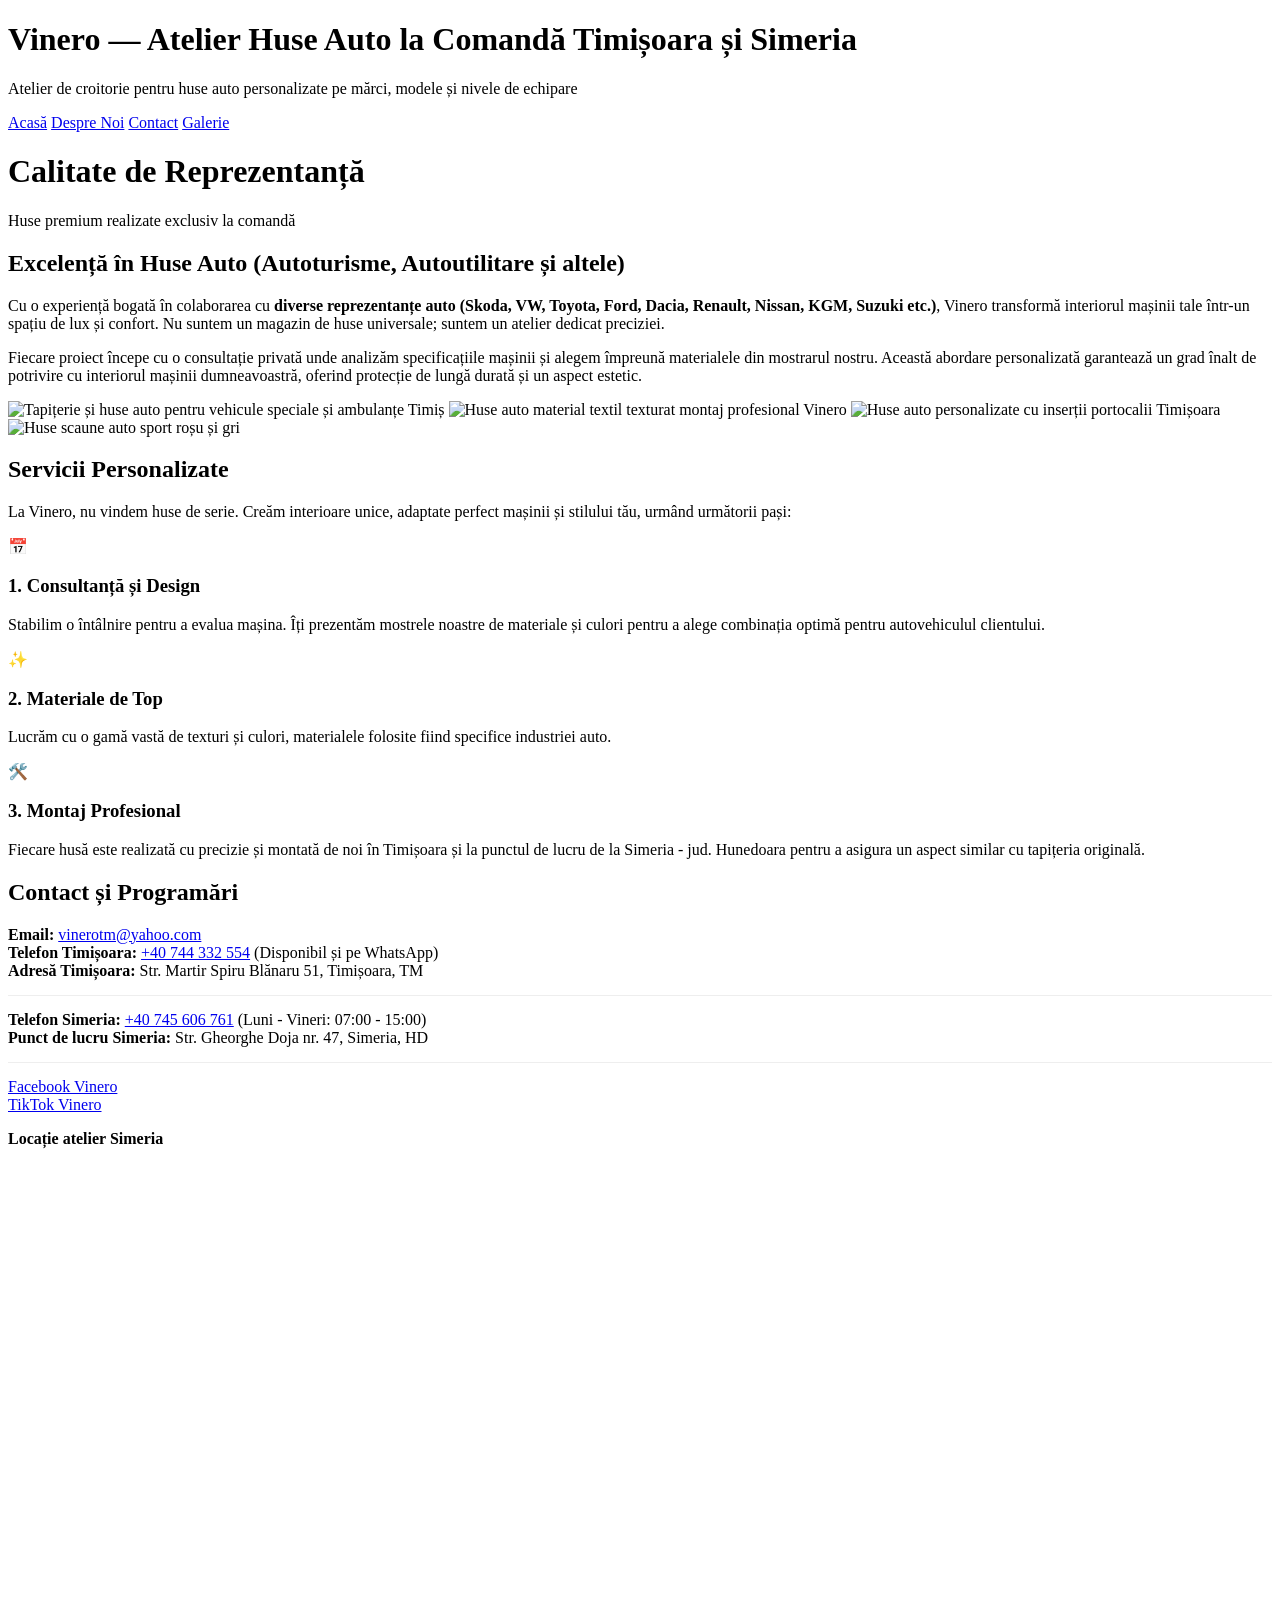
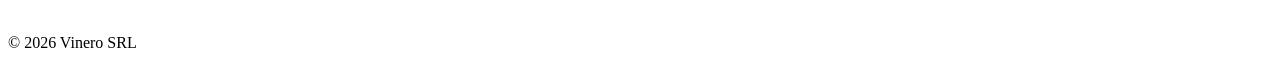
==== index.html @ 2a0bce0d "Fix HTML formatting and restore content" ====
<!DOCTYPE html>
<html lang="ro">
<head>
    <meta charset="UTF-8">
    <meta name="viewport" content="width=device-width, initial-scale=1.0">
    <meta name="description" content="Producător de huse auto pentru autovehicule, autoutilitare și alte tipuri de vehicule la comandă în Timișoara & Simeria. Protecție premium pentru vehiculul tău.">
    <title>Vinero | Huse Auto la Comandă Timișoara & Simeria</title>
    <link rel="canonical" href="https://huseautotm.ro/" />
    <link rel="stylesheet" href="style.css">
    <script type="application/ld+json">
{
  "@context": "https://schema.org",
  "@type": "LocalBusiness",
  "name": "Vinero - Atelier Huse Auto la Comandă",
  "legalName": "Vinero SRL",
  "description": "Atelier cu 23 de ani experiență specializat în huse auto la comandă. Protecție premium pentru scaune autoturisme și autoutilitare în Timișoara și Simeria.",
  "image": "https://huseautotm.ro/Hero/poza1.jpeg",
  "hasMap": "https://www.google.com/maps/embed?pb=!1m18!1m12!1m3!1d7420.302023137955!2d23.0077661040321!3d45.841837690687385!2m3!1f0!2f0!3f0!3m2!1i1024!2i768!4f13.1!3m3!1m2!1s0x474e8dc677195031%3A0x86c09742f65f3f7b!2sStrada%20Gheorghe%20Doja%2047%2C%20335900%20Simeria!5e0!3m2!1sen!2sro!4v1771259689945!5m2!1sen!2sro",
 "openingHoursSpecification": [
    {
      "@type": "OpeningHoursSpecification",
      "dayOfWeek": ["Monday", "Tuesday", "Wednesday", "Thursday", "Friday"],
      "opens": "08:00",
      "closes": "20:00"
    },
    {
      "@type": "OpeningHoursSpecification",
      "dayOfWeek": "Saturday",
      "opens": "08:00",
      "closes": "14:00"
    }
  ],
  "sameAs": [
    "https://www.facebook.com/huseauto.timisoara",
    "https://www.tiktok.com/@huseauto.timisoar?_r=1&_t=ZN-93yMBZZ9CuE"
  ],
  "address": {
    "@type": "PostalAddress",
    "streetAddress": "Str. Martir Spiru Blănaru 51",
    "addressLocality": "Timișoara",
    "addressRegion": "TM",
    "postalCode": "300351",
    "addressCountry": "RO"
  },
  "areaServed": [
    {"@type": "City", "name": "Timisoara"},
    {"@type": "City", "name": "Simeria"}
  ],
  "foundingDate": "2003",
  "knowsAbout": ["Huse Autovehicule", "Huse Autoutilitare", "Tapițerie Auto", "Protecție Scaune Auto"],
  "telephone": "+40744332554",
  "url": "https://huseautotm.ro"
}
</script>
</head>
    <body>
        <header id="home">
        <h1><h1>Vinero — Atelier Huse Auto la Comandă Timișoara și Simeria</h1></h1>
        <p>Atelier de croitorie pentru huse auto personalizate pe mărci, modele și nivele de echipare</p>
    </header>

    <nav>
        <a href="#home">Acasă</a>
        <a href="#about">Despre Noi</a>
        <a href="#contact">Contact</a>
        <a href="galerie.html">Galerie</a>
    </nav>

    <div class="hero">
        <h1>Calitate de Reprezentanță</h1>
        <p>Huse premium realizate exclusiv la comandă
        </p>
    </div>


        
    <div class="container" id="about">
        <h2>Excelență în Huse Auto (Autoturisme, Autoutilitare și altele)</h2>
        <p>Cu o experiență bogată în colaborarea cu <strong>diverse reprezentanțe auto (Skoda, VW, Toyota, Ford, Dacia, Renault, Nissan, KGM, Suzuki etc.)</strong>, Vinero transformă interiorul mașinii tale într-un spațiu de lux și confort. Nu suntem un magazin de huse universale; suntem un atelier dedicat preciziei.</p>   
        <p>Fiecare proiect începe cu o consultație privată unde analizăm specificațiile mașinii și alegem împreună materialele din mostrarul nostru. Această abordare personalizată garantează un grad înalt de potrivire cu interiorul mașinii dumneavoastră, oferind protecție de lungă durată și un aspect estetic.</p>
    </div>
        
    <div class="container">
    <div class="hero-grid">
        <img src="Hero/poza1.jpeg" alt="Tapițerie și huse auto pentru vehicule speciale și ambulanțe Timiș" class="hero-img">
        <img src="Hero/poza2.jpeg" alt="Huse auto material textil texturat montaj profesional Vinero" class="hero-img">
        <img src="Hero/poza3.jpeg" alt="Huse auto personalizate cu inserții portocalii Timișoara" class="hero-img">
        <img src="Hero/poza4.jpeg" alt="Huse scaune auto sport roșu și gri" class="hero-img">
    </div>
    </div>

   <section class="process-section" id="products">
    <div class="container">
        <h2 class="section-title">Servicii Personalizate</h2>
        <p class="section-subtitle">
            La Vinero, nu vindem huse de serie. Creăm interioare unice, adaptate perfect mașinii și stilului tău, urmând următorii pași:
        </p>

        <div class="process-steps">
            <div class="product">
                <div class="step-icon">📅</div>
                <div>
                    <h3>1. Consultanță și Design</h3>
                    <p>Stabilim o întâlnire pentru a evalua mașina. Îți prezentăm mostrele noastre de materiale și culori pentru a alege combinația optimă pentru autovehiculul clientului.</p>
                </div>
            </div>

            <div class="product">
                <div class="step-icon">✨</div>
                <div>
                    <h3>2. Materiale de Top</h3>
                    <p>Lucrăm cu o gamă vastă de texturi și culori, materialele folosite fiind specifice industriei auto.</p>
                </div>
            </div>

            <div class="product">
                <div class="step-icon">🛠️</div>
                <div>
                    <h3>3. Montaj Profesional</h3>
                    <p>Fiecare husă este realizată cu precizie și montată de noi în Timișoara și la punctul de lucru de la Simeria - jud. Hunedoara pentru a asigura un aspect similar cu tapițeria originală.</p>
                </div>
            </div>
        </div>
    </div>
</section>

<div class="container" id="contact">
    <h2>Contact și Programări</h2>
    <ul style="list-style: none; padding: 0;">
        <li><strong>Email:</strong> <a href="mailto:vinerotm@yahoo.com">vinerotm@yahoo.com</a></li>
        <li><strong>Telefon Timișoara:</strong> <a href="tel:+40744332554">+40 744 332 554</a> (Disponibil și pe WhatsApp)</li>
        <li><strong>Adresă Timișoara:</strong> Str. Martir Spiru Blănaru 51, Timișoara, TM</li>
        <hr style="border: 0; border-top: 1px solid #eee; margin: 15px 0;">
        <li><strong>Telefon Simeria:</strong> <a href="tel:+40745606761">+40 745 606 761</a> (Luni - Vineri: 07:00 - 15:00)</li>
        <li><strong>Punct de lucru Simeria:</strong> Str. Gheorghe Doja nr. 47, Simeria, HD</li>
        <hr style="border: 0; border-top: 1px solid #eee; margin: 15px 0;">
        <li><a href="https://www.facebook.com/huseauto.timisoara" target="_blank">Facebook Vinero</a></li>
        <li><a href="https://www.tiktok.com/@huseauto.timisoar" target="_blank">TikTok Vinero</a></li>
    </ul>
        <p><strong>Locație atelier Simeria</strong></p>
        <iframe src="https://www.google.com/maps/embed?pb=!1m18!1m12!1m3!1d7420.302023137955!2d23.0077661040321!3d45.841837690687385!2m3!1f0!2f0!3f0!3m2!1i1024!2i768!4f13.1!3m3!1m2!1s0x474e8dc677195031%3A0x86c09742f65f3f7b!2sStrada%20Gheorghe%20Doja%2047%2C%20335900%20Simeria!5e0!3m2!1sen!2sro!4v1771259689945!5m2!1sen!2sro" width="600" height="450" style="border:0;" allowfullscreen="" loading="lazy" referrerpolicy="no-referrer-when-downgrade"></iframe>
</div>

    <footer>
        <p>&copy; 2026 Vinero SRL</p>
    </footer>
    </body>
</html>
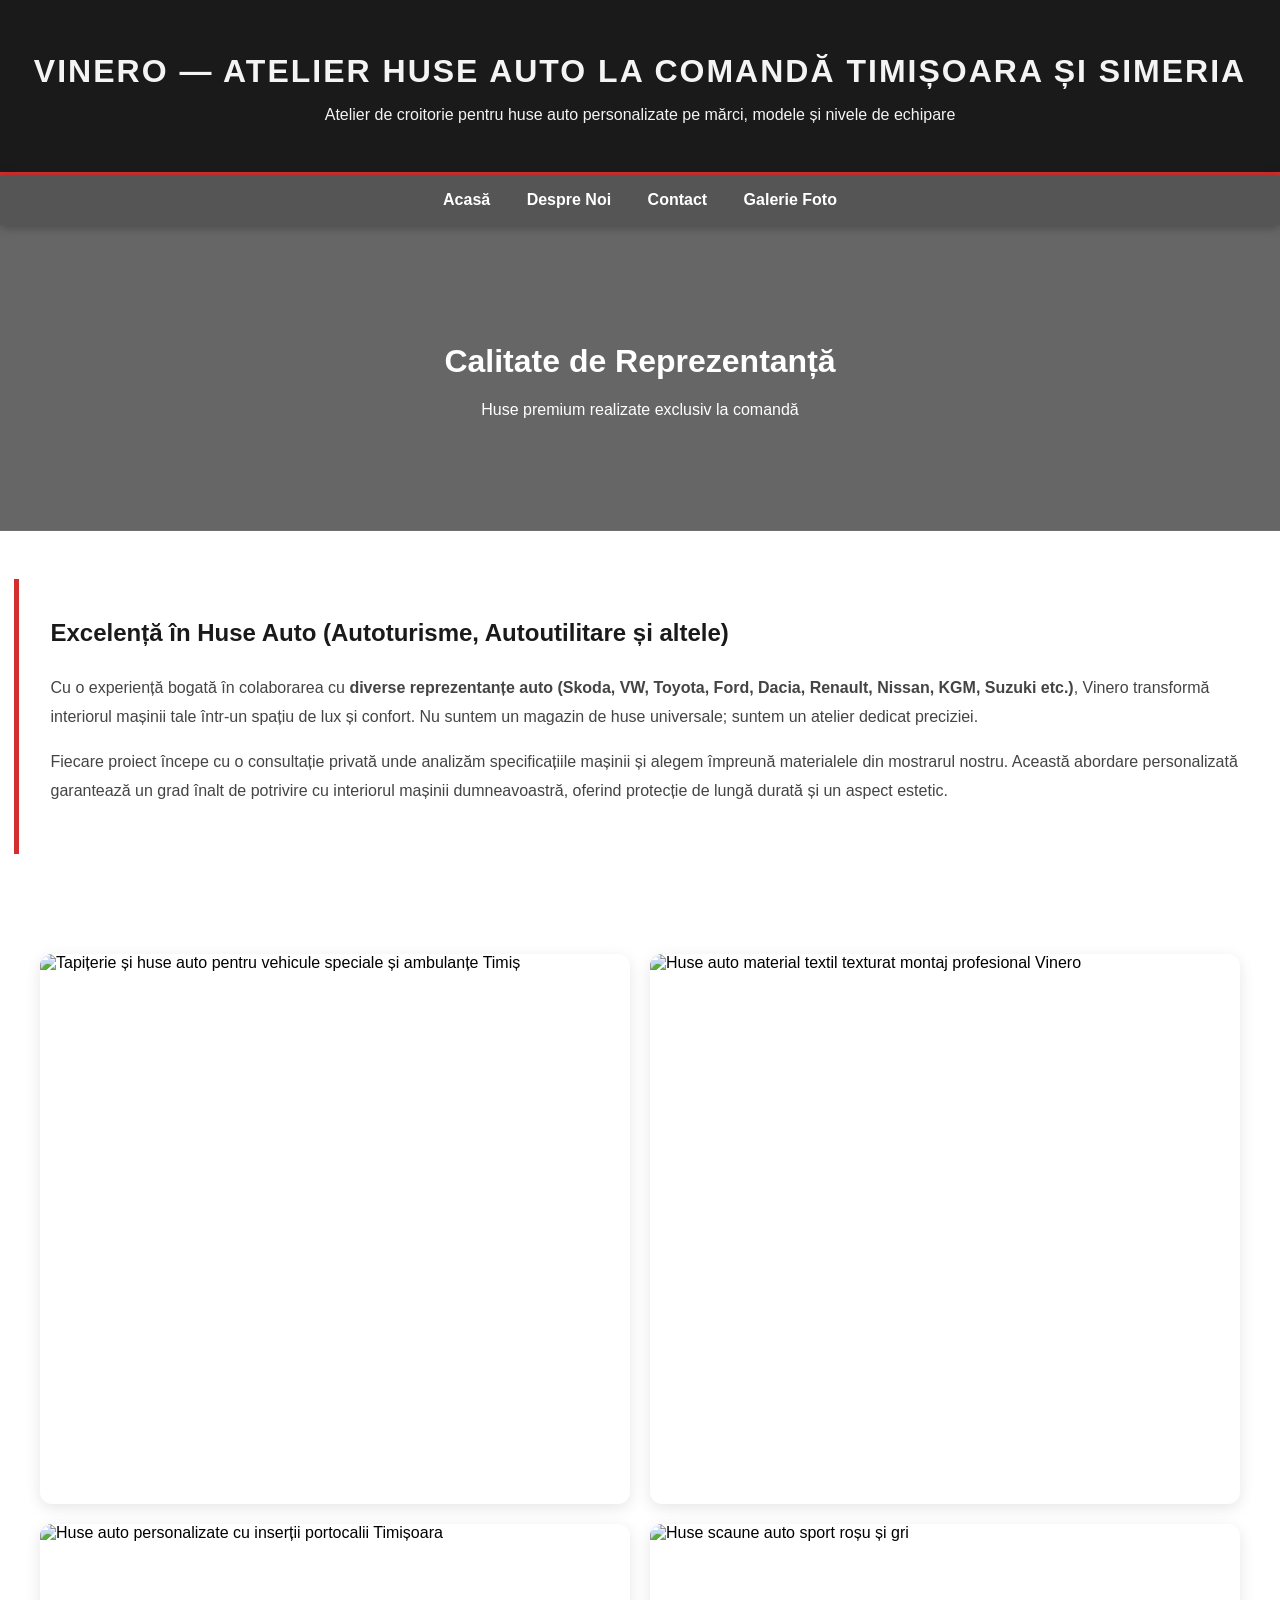
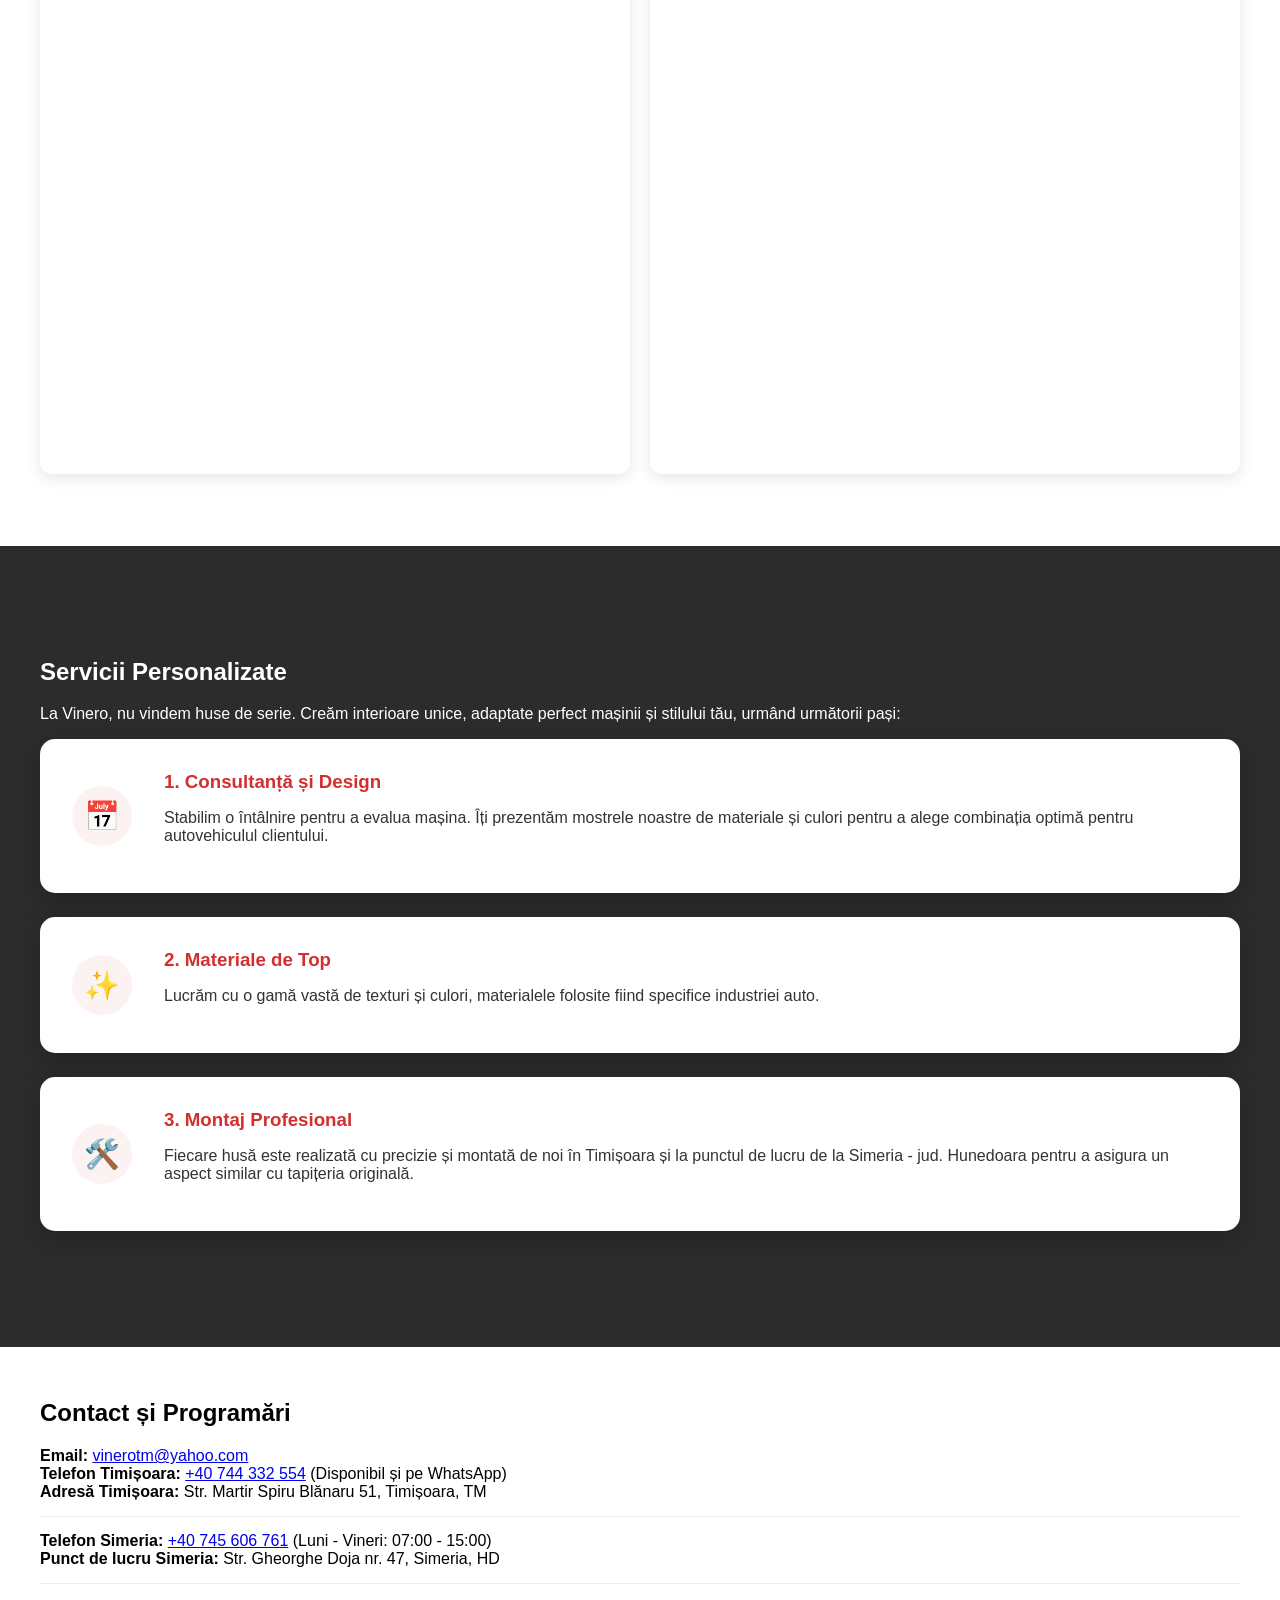
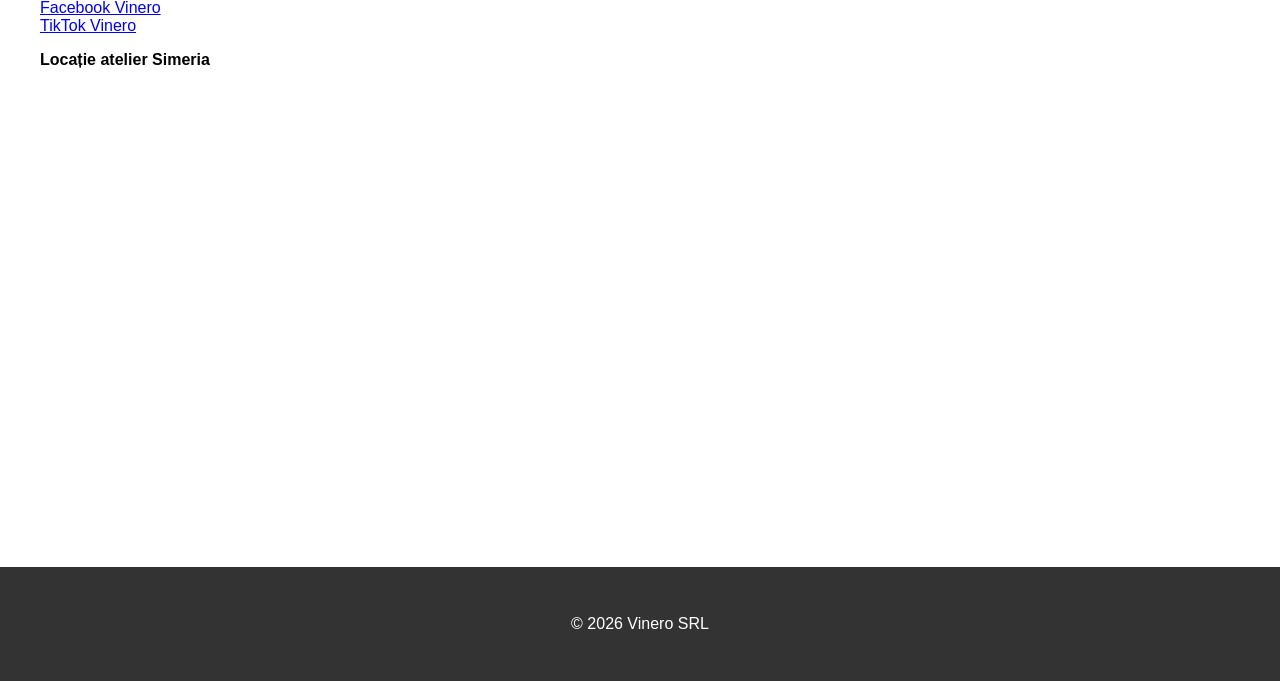
==== commit fefd2467: "Fix HTML formatting and update content" ====
--- a/index.html
+++ b/index.html
@@ -63,7 +63,7 @@
         <a href="#home">Acasă</a>
         <a href="#about">Despre Noi</a>
         <a href="#contact">Contact</a>
-        <a href="galerie.html">Galerie</a>
+        <a href="galerie.html">Galerie Foto</a>
     </nav>
 
     <div class="hero">
@@ -138,7 +138,15 @@
         <li><a href="https://www.tiktok.com/@huseauto.timisoar" target="_blank">TikTok Vinero</a></li>
     </ul>
         <p><strong>Locație atelier Simeria</strong></p>
-        <iframe src="https://www.google.com/maps/embed?pb=!1m18!1m12!1m3!1d7420.302023137955!2d23.0077661040321!3d45.841837690687385!2m3!1f0!2f0!3f0!3m2!1i1024!2i768!4f13.1!3m3!1m2!1s0x474e8dc677195031%3A0x86c09742f65f3f7b!2sStrada%20Gheorghe%20Doja%2047%2C%20335900%20Simeria!5e0!3m2!1sen!2sro!4v1771259689945!5m2!1sen!2sro" width="600" height="450" style="border:0;" allowfullscreen="" loading="lazy" referrerpolicy="no-referrer-when-downgrade"></iframe>
+    <iframe 
+        src="https://www.google.com/maps/embed?pb=!1m18!1m12!1m3!1d7420.302023137955!2d23.0077661040321!3d45.841837690687385!2m3!1f0!2f0!3f0!3m2!1i1024!2i768!4f13.1!3m3!1m2!1s0x474e8dc677195031%3A0x86c09742f65f3f7b!2sStrada%20Gheorghe%20Doja%2047%2C%20335900%20Simeria!5e0!3m2!1sen!2sro!4v1771259689945!5m2!1sen!2sro" 
+        width="100%" 
+        height="450" 
+        style="border:0; display: block;" 
+        allowfullscreen="" 
+        loading="lazy" 
+        referrerpolicy="no-referrer-when-downgrade">
+    </iframe>
 </div>
 
     <footer>
@@ -153,3 +161,4 @@
 
 
 
+
--- a/style.css
+++ b/style.css
@@ -0,0 +1,290 @@
+html, body {
+    max-width: 100%;
+    overflow-x: hidden;
+    position: relative;
+}
+
+body {
+    font-family: Arial, sans-serif;
+    margin: 0;
+    padding: 0;
+}
+
+header {
+    background-color: #1a1a1a;
+    color: #f4f4f4;
+    padding: 2rem 0;
+    text-align: center;
+    border-bottom: 3px solid #d32f2f;
+}
+
+header h1 {
+    letter-spacing: 2px;
+    text-transform: uppercase;
+    margin-bottom: 5px;
+}
+
+nav {
+    background-color: #555;
+    padding: 1rem 0;
+    text-align: center;
+    position: sticky;
+    top: 0;
+    z-index: 1000;
+    box-shadow: 0 2px 10px rgba(0,0,0,0.3);
+}
+
+nav a {
+    color: white;
+    text-decoration: none;
+    margin: 0 1rem;
+    font-weight: bold;
+}
+
+.hero {
+    background: linear-gradient(rgba(0,0,0,0.6), rgba(0,0,0,0.6));
+    background-size: cover;
+    background-position: center;
+    color: white;
+    text-align: center;
+    padding: 6rem 1rem;
+}
+
+.container {
+    padding: 2rem 1rem;
+    max-width: 1200px;
+    margin: auto;
+}
+
+/* THE HERO GRID - FORCED 2x2 */
+.hero-grid {
+    display: grid;
+    grid-template-columns: 1fr 1fr; /* Explicitly 2 columns */
+    gap: 20px;
+    margin: 20px 0 40px 0;
+}
+
+.hero-img {
+    width: 100%;
+    height: 550px;
+    object-fit: cover;
+    border-radius: 12px;
+    box-shadow: 0 4px 15px rgba(0,0,0,0.1);
+    transition: transform 0.3s ease;
+}
+
+.hero-img:hover {
+    transform: translateY(-5px);
+}
+
+
+.car-row-section {
+    margin-bottom: 40px;
+    position: relative;
+    padding: 0; 
+}
+
+.car-row-title {
+    font-size: 1.5rem;
+    margin-bottom: 15px;
+    border-left: 4px solid #d32f2f; /* Vinero Red accent */
+    padding-left: 15px;
+}
+
+.car-row-container {
+    position: relative;
+    width: 100%;
+    display: block;
+    margin-bottom: 30px;
+}
+
+.car-row-scroll {
+    display: flex !important;
+    flex-wrap: nowrap !important;
+    gap: 15px;
+    overflow-x: auto !important;
+    scroll-snap-type: x mandatory;
+    padding: 10px 0; 
+    width: 100%;
+    scrollbar-width: none;
+    -webkit-overflow-scrolling: touch;
+    overscroll-behavior-x: contain; 
+    scroll-padding-left: 40px; 
+}
+
+.car-row-scroll::before,
+.car-row-scroll::after {
+    content: '';
+    flex: 0 0 40px;
+    display: block;
+}
+
+.car-row-scroll::-webkit-scrollbar {
+    display: none;
+}
+
+.car-card {
+    flex: 0 0 300px;
+    width: 300px;
+    scroll-snap-align: start;
+    scroll-snap-stop: always;
+}
+
+
+.car-card img {
+    width: 100%;
+    height: auto;
+    display: block;
+    border-radius: 8px;
+    aspect-ratio: 4/3;
+    object-fit: cover;
+}
+
+.nav-btn {
+    position: absolute;
+    top: 50%;
+    transform: translateY(-50%);
+    background: rgba(0, 0, 0, 0.6);
+    color: white;
+    border: none;
+    width: 45px;
+    height: 45px;
+    border-radius: 50%;
+    cursor: pointer;
+    z-index: 10;
+    display: flex; 
+    justify-content: center;
+    align-items: center;
+    transition: background 0.3s;
+}
+
+.nav-btn:hover {
+    background: #d32f2f;
+}
+
+.prev { left: 10px; }
+.next { right: 10px; }
+
+@media (max-width: 850px) {
+    /* Fix Hero Grid Stretching */
+    .hero-grid {
+        grid-template-columns: 1fr; 
+        gap: 15px;
+        margin: 10px 0 30px 0;
+    }
+
+    .hero-img {
+        height: auto; 
+        max-height: 450px; 
+        aspect-ratio: 4/3; 
+        width: 100%;
+    }
+
+    .product {
+        flex-direction: column;
+        text-align: center;
+        gap: 1.5rem;
+    }
+}
+
+@media (max-width: 768px) {
+    .nav-btn {
+        display: none !important;
+    }
+
+    .car-row-scroll {
+        padding: 10px 0;
+        scroll-padding-left: 20px;
+    }
+
+    .car-row-scroll::before,
+    .car-row-scroll::after {
+        flex: 0 0 20px; 
+    }
+
+    .car-card {
+        flex: 0 0 85%;
+    }
+}
+
+@media (min-width: 769px) {
+    .car-row-scroll::-webkit-scrollbar {
+        height: 6px;
+        display: block;
+    }
+    .car-row-scroll::-webkit-scrollbar-thumb {
+        background: #ccc;
+        border-radius: 10px;
+    }
+}
+
+iframe {
+    max-width: 100%;
+    border: none;
+}
+
+.map-container {
+    width: 100%;
+    padding: 0;
+    overflow: hidden;
+    border-radius: 12px;
+    line-height: 0; /* Removes tiny ghost gap at the bottom */
+}
+
+.process-section {
+    background-color: #2c2c2c;
+    padding: 60px 0;
+    color: white;
+}
+
+.product {
+    background: #ffffff; 
+    padding: 2rem;
+    margin-bottom: 1.5rem;
+    border-radius: 15px;
+    display: flex;
+    align-items: center; 
+    gap: 2rem; 
+    box-shadow: 0 10px 30px rgba(0,0,0,0.2);
+    color: #333;
+}
+
+.product h3 {
+    margin: 0 0 10px 0;
+    color: #d32f2f;
+}
+
+.step-icon {
+    background: #fdf2f2;
+    color: #d32f2f;
+    width: 60px;
+    height: 60px;
+    min-width: 60px;
+    display: flex;
+    align-items: center;
+    justify-content: center;
+    border-radius: 50%;
+    font-size: 1.8rem;
+}
+
+footer {
+    background-color: #333;
+    color: white;
+    text-align: center;
+    padding: 2rem 0;
+}
+
+#about {
+    line-height: 1.8;
+    color: #444;
+    background-color: #fff;
+    border-left: 5px solid #d32f2f; /* Linia roșie verticală */
+    padding-left: 2rem;
+    margin-top: 3rem;
+    margin-bottom: 3rem;
+}
+
+#about h2 {
+    color: #1a1a1a;
+    margin-top: 0;
+}
